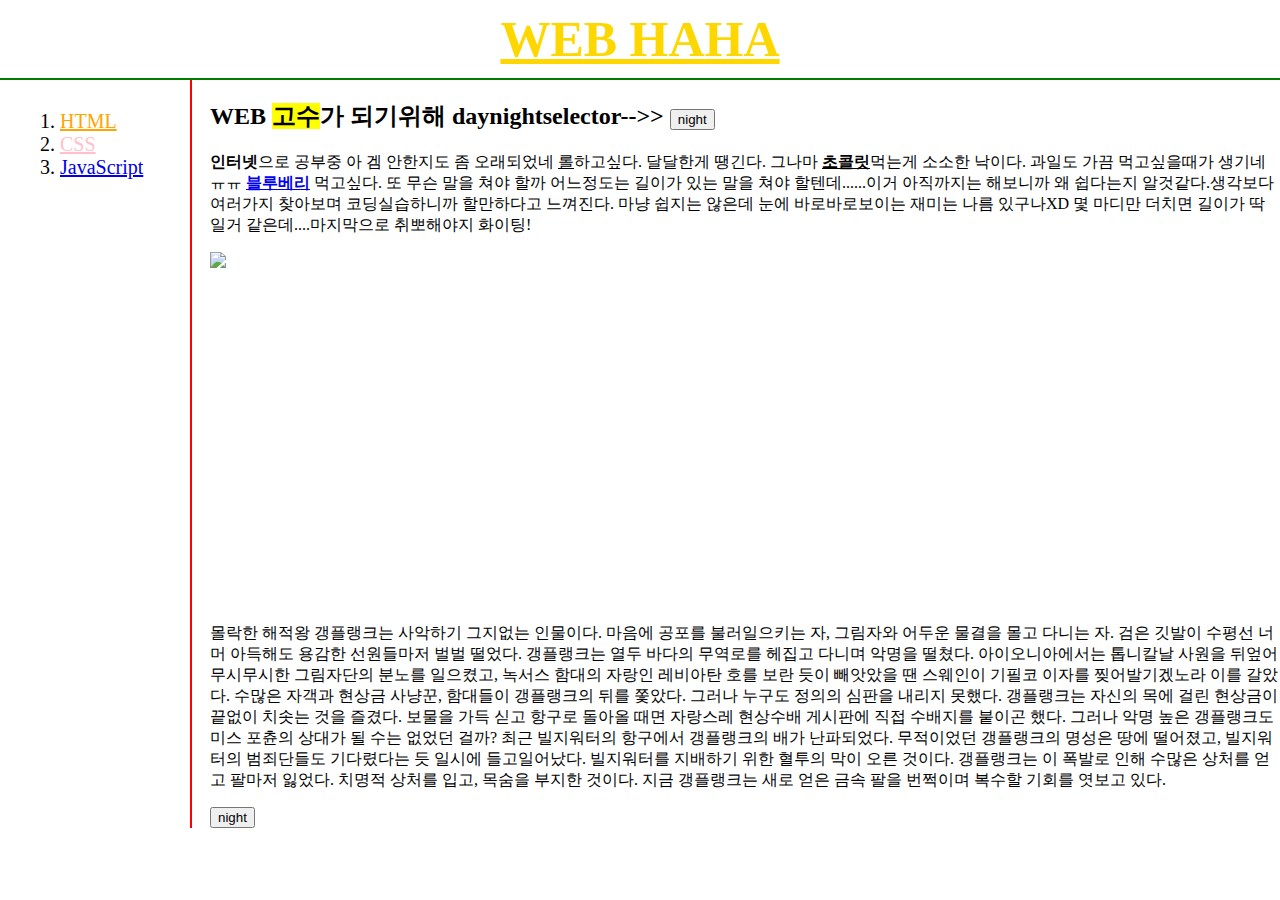
==== index.html @ e2c9e54b "첫 웹연습 업로드" ====
<!DOCTYPE html>
<html>
  <head>
    <title>web-practice</title>
    <meta charset="utf-8">
    <link rel="stylesheet" href="style.css">
    <script src="colors.js"></script>
  </head>


<body>
  <h1><a href="index.html" style="color:gold">WEB HAHA</h1></a>
<div id="grid">
  <ol>
    <li><a href="1.html" id="htmli"> HTML </li></a>
    <li><a href="2.html" class="cssc"> CSS</li></a>
    <li><a href="3.html"> JavaScript</li></a>


  </ol>

  <div>
    <h2>WEB <mark>고수</mark>가 되기위해  daynightselector-->> <input id="night_day" type="button" value="night" onclick="
    nightDayHandler(this);"></h2>

    <p><strong>인터넷</strong>으로 공부중 아 겜 안한지도 좀 오래되었네 <u>롤</u>하고싶다. 달달한게 땡긴다.
      그나마 <strong><u>초콜릿</u></strong>먹는게 소소한 낙이다. 과일도 가끔 먹고싶을때가 생기네ㅠㅠ<strong>
  <a href="https://namu.wiki/w/%EB%B8%94%EB%A3%A8%EB%B2%A0%EB%A6%AC"target="_blank" title="blueberry">블루베리</a></strong> 먹고싶다.
또 무슨 말을 쳐야 할까 어느정도는 길이가 있는 말을 쳐야 할텐데......이거 아직까지는 해보니까 왜 쉽다는지 알것같다.생각보다 여러가지 찾아보며 코딩실습하니까
할만하다고 느껴진다. 마냥 쉽지는 않은데 눈에 바로바로보이는 재미는 나름 있구나XD 몇 마디만 더치면 길이가 딱일거 같은데....마지막으로 취뽀해야지 화이팅!</p>
<img src="space.jpg" width="500px">
<p>
  <iframe width="560" height="315" src="https://www.youtube.com/embed/689GoEBjMhY?start=1" frameborder="0" allow="accelerometer; autoplay; encrypted-media; gyroscope; picture-in-picture" allowfullscreen></iframe>
</p>
<p>몰락한 해적왕 갱플랭크는 사악하기 그지없는 인물이다. 마음에 공포를 불러일으키는 자, 그림자와 어두운 물결을 몰고 다니는 자. 검은 깃발이 수평선 너머 아득해도 용감한 선원들마저 벌벌 떨었다.

갱플랭크는 열두 바다의 무역로를 헤집고 다니며 악명을 떨쳤다. 아이오니아에서는 톱니칼날 사원을 뒤엎어 무시무시한 그림자단의 분노를 일으켰고, 녹서스 함대의 자랑인 레비아탄 호를 보란 듯이 빼앗았을 땐 스웨인이 기필코 이자를 찢어발기겠노라 이를 갈았다.

수많은 자객과 현상금 사냥꾼, 함대들이 갱플랭크의 뒤를 쫓았다. 그러나 누구도 정의의 심판을 내리지 못했다. 갱플랭크는 자신의 목에 걸린 현상금이 끝없이 치솟는 것을 즐겼다. 보물을 가득 싣고 항구로 돌아올 때면 자랑스레 현상수배 게시판에 직접 수배지를 붙이곤 했다.

그러나 악명 높은 갱플랭크도 미스 포츈의 상대가 될 수는 없었던 걸까? 최근 빌지워터의 항구에서 갱플랭크의 배가 난파되었다. 무적이었던 갱플랭크의 명성은 땅에 떨어졌고, 빌지워터의 범죄단들도 기다렸다는 듯 일시에 들고일어났다. 빌지워터를 지배하기 위한 혈투의 막이 오른 것이다.

갱플랭크는 이 폭발로 인해 수많은 상처를 얻고 팔마저 잃었다. 치명적 상처를 입고, 목숨을 부지한 것이다. 지금 갱플랭크는 새로 얻은 금속 팔을 번쩍이며 복수할 기회를 엿보고 있다.</p>
<input type="button" value="night" onclick="
  var target=document.querySelector('body')
if(this.value === 'night'){
  target.style.backgroundColor = 'black';
  target.style.color = 'white';
  this.value = 'day';

} else {
  target.style.backgroundColor = 'white';
  target.style.color = 'black';
  this.value = 'night';
}
">
  </div>
</div>


<p>
    <div id="disqus_thread"></div>
<script>

/**
*  RECOMMENDED CONFIGURATION VARIABLES: EDIT AND UNCOMMENT THE SECTION BELOW TO INSERT DYNAMIC VALUES FROM YOUR PLATFORM OR CMS.
*  LEARN WHY DEFINING THESE VARIABLES IS IMPORTANT: https://disqus.com/admin/universalcode/#configuration-variables*/
/*
var disqus_config = function () {
this.page.url = PAGE_URL;  // Replace PAGE_URL with your page's canonical URL variable
this.page.identifier = PAGE_IDENTIFIER; // Replace PAGE_IDENTIFIER with your page's unique identifier variable
};
*/
(function() { // DON'T EDIT BELOW THIS LINE
var d = document, s = d.createElement('script');
s.src = 'https://web1-2.disqus.com/embed.js';
s.setAttribute('data-timestamp', +new Date());
(d.head || d.body).appendChild(s);
})();
</script>
<noscript>Please enable JavaScript to view the <a href="https://disqus.com/?ref_noscript">comments powered by Disqus.</a></noscript>

  </p>
</p>
<!--Start of Tawk.to Script-->
<script type="text/javascript">
var Tawk_API=Tawk_API||{}, Tawk_LoadStart=new Date();
(function(){
var s1=document.createElement("script"),s0=document.getElementsByTagName("script")[0];
s1.async=true;
s1.src='https://embed.tawk.to/57a72994c11fe69b0bd8fa90/default';
s1.charset='UTF-8';
s1.setAttribute('crossorigin','*');
s0.parentNode.insertBefore(s1,s0);
})();
</script>
<!--End of Tawk.to Script-->
  </body>
</html>
---- style.css ----
h1{
  font-size: 50px;
  text-align: center;
  border-bottom:2px green solid;
  margin:0;
  padding:10px;
}
#grid ol{
  border-right:2px red solid;
  font-size: 20px;
  width:100px;
  margin:0;
  padding:30px;
}
#htmli{
  color:orange;
}
.cssc{
  color:pink;
}
body{
  margin:0;
}
#grid{
  display: grid;
  grid-template-columns: 150px 1fr
}
div{
  padding-left: 30px;
}
@media(max-width:1000px) {
  #grid{
    display:block;
}
#grid div{
  padding-left: 10px;
}
#grid ol{
  border-right:none;
  border-bottom:2px red solid;
  padding-right:1000px;
}
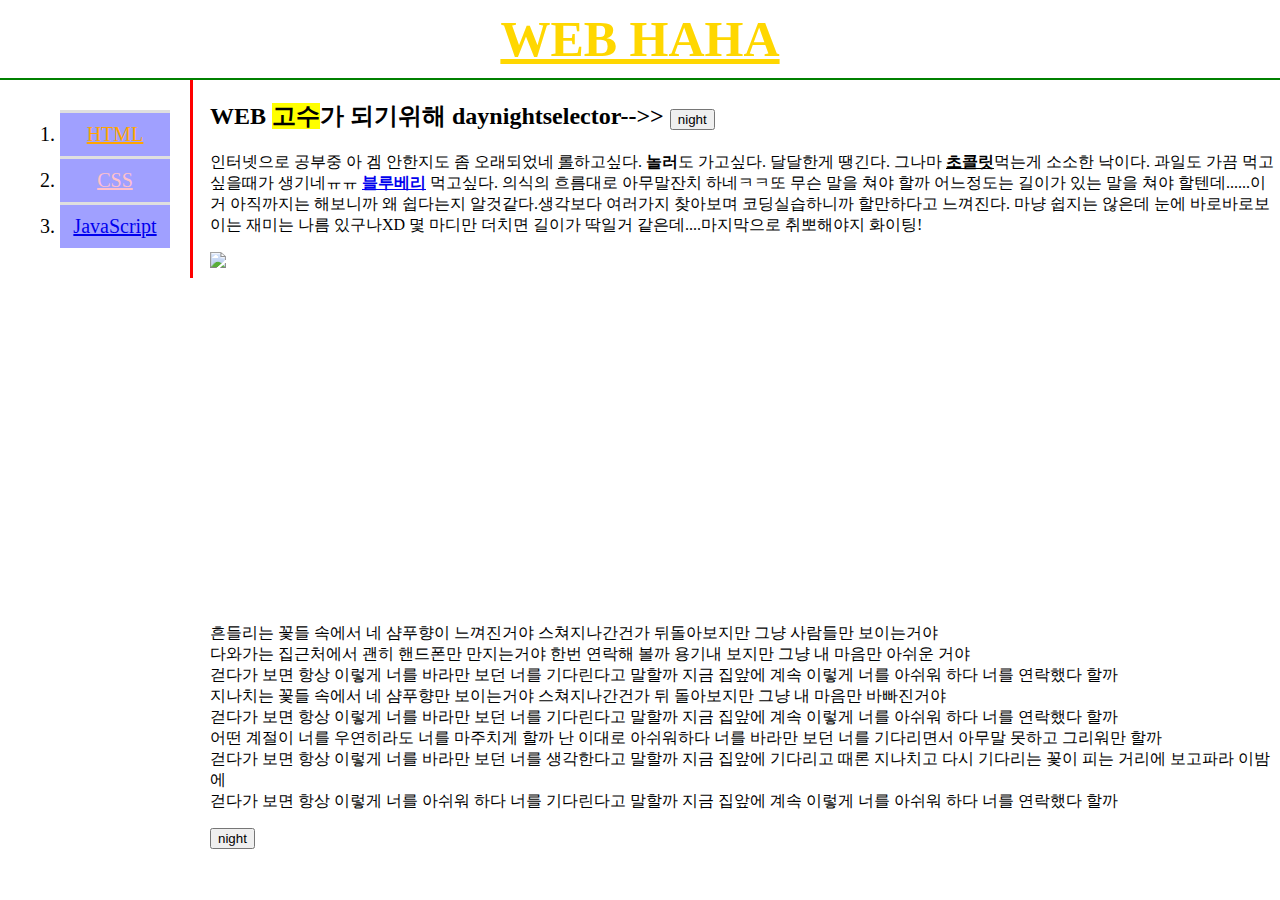
==== commit 900c8035: "두번째 업로드 바뀔까나?" ====
--- a/index.html
+++ b/index.html
@@ -11,36 +11,65 @@
 <body>
   <h1><a href="index.html" style="color:gold">WEB HAHA</h1></a>
 <div id="grid">
+  <nav>
   <ol>
     <li><a href="1.html" id="htmli"> HTML </li></a>
     <li><a href="2.html" class="cssc"> CSS</li></a>
     <li><a href="3.html"> JavaScript</li></a>
-
-
   </ol>
-
+</nav>
   <div>
     <h2>WEB <mark>고수</mark>가 되기위해  daynightselector-->> <input id="night_day" type="button" value="night" onclick="
     nightDayHandler(this);"></h2>
 
-    <p><strong>인터넷</strong>으로 공부중 아 겜 안한지도 좀 오래되었네 <u>롤</u>하고싶다. 달달한게 땡긴다.
+    <p>인터넷으로 공부중 아 겜 안한지도 좀 오래되었네 <u>롤</u>하고싶다. <strong>놀러</strong>도 가고싶다. 달달한게 땡긴다.
       그나마 <strong><u>초콜릿</u></strong>먹는게 소소한 낙이다. 과일도 가끔 먹고싶을때가 생기네ㅠㅠ<strong>
   <a href="https://namu.wiki/w/%EB%B8%94%EB%A3%A8%EB%B2%A0%EB%A6%AC"target="_blank" title="blueberry">블루베리</a></strong> 먹고싶다.
-또 무슨 말을 쳐야 할까 어느정도는 길이가 있는 말을 쳐야 할텐데......이거 아직까지는 해보니까 왜 쉽다는지 알것같다.생각보다 여러가지 찾아보며 코딩실습하니까
+의식의 흐름대로 아무말잔치 하네ㅋㅋ또 무슨 말을 쳐야 할까 어느정도는 길이가 있는 말을 쳐야 할텐데......이거 아직까지는 해보니까 왜 쉽다는지 알것같다.생각보다 여러가지 찾아보며 코딩실습하니까
 할만하다고 느껴진다. 마냥 쉽지는 않은데 눈에 바로바로보이는 재미는 나름 있구나XD 몇 마디만 더치면 길이가 딱일거 같은데....마지막으로 취뽀해야지 화이팅!</p>
 <img src="space.jpg" width="500px">
 <p>
   <iframe width="560" height="315" src="https://www.youtube.com/embed/689GoEBjMhY?start=1" frameborder="0" allow="accelerometer; autoplay; encrypted-media; gyroscope; picture-in-picture" allowfullscreen></iframe>
 </p>
-<p>몰락한 해적왕 갱플랭크는 사악하기 그지없는 인물이다. 마음에 공포를 불러일으키는 자, 그림자와 어두운 물결을 몰고 다니는 자. 검은 깃발이 수평선 너머 아득해도 용감한 선원들마저 벌벌 떨었다.
-
-갱플랭크는 열두 바다의 무역로를 헤집고 다니며 악명을 떨쳤다. 아이오니아에서는 톱니칼날 사원을 뒤엎어 무시무시한 그림자단의 분노를 일으켰고, 녹서스 함대의 자랑인 레비아탄 호를 보란 듯이 빼앗았을 땐 스웨인이 기필코 이자를 찢어발기겠노라 이를 갈았다.
-
-수많은 자객과 현상금 사냥꾼, 함대들이 갱플랭크의 뒤를 쫓았다. 그러나 누구도 정의의 심판을 내리지 못했다. 갱플랭크는 자신의 목에 걸린 현상금이 끝없이 치솟는 것을 즐겼다. 보물을 가득 싣고 항구로 돌아올 때면 자랑스레 현상수배 게시판에 직접 수배지를 붙이곤 했다.
-
-그러나 악명 높은 갱플랭크도 미스 포츈의 상대가 될 수는 없었던 걸까? 최근 빌지워터의 항구에서 갱플랭크의 배가 난파되었다. 무적이었던 갱플랭크의 명성은 땅에 떨어졌고, 빌지워터의 범죄단들도 기다렸다는 듯 일시에 들고일어났다. 빌지워터를 지배하기 위한 혈투의 막이 오른 것이다.
-
-갱플랭크는 이 폭발로 인해 수많은 상처를 얻고 팔마저 잃었다. 치명적 상처를 입고, 목숨을 부지한 것이다. 지금 갱플랭크는 새로 얻은 금속 팔을 번쩍이며 복수할 기회를 엿보고 있다.</p>
+<p>흔들리는 꽃들 속에서
+네 샴푸향이 느껴진거야
+스쳐지나간건가 뒤돌아보지만
+그냥 사람들만 보이는거야<br>
+다와가는 집근처에서
+괜히 핸드폰만 만지는거야
+한번 연락해 볼까 용기내 보지만
+그냥 내 마음만 아쉬운 거야<br>
+걷다가 보면 항상 이렇게
+너를 바라만 보던
+너를 기다린다고 말할까
+지금 집앞에 계속 이렇게
+너를 아쉬워 하다 너를 연락했다 할까<br>
+지나치는 꽃들 속에서
+네 샴푸향만 보이는거야
+스쳐지나간건가 뒤 돌아보지만
+그냥 내 마음만 바빠진거야<br>
+걷다가 보면 항상 이렇게
+너를 바라만 보던 너를 기다린다고 말할까
+지금 집앞에 계속 이렇게
+너를 아쉬워 하다 너를 연락했다 할까<br>
+어떤 계절이 너를 우연히라도
+너를 마주치게 할까
+난 이대로 아쉬워하다
+너를 바라만 보던 너를
+기다리면서 아무말 못하고
+그리워만 할까<br>
+걷다가 보면 항상 이렇게
+너를 바라만 보던
+너를 생각한다고 말할까
+지금 집앞에 기다리고
+때론 지나치고 다시 기다리는
+꽃이 피는 거리에 보고파라 이밤에<br>
+걷다가 보면 항상 이렇게
+너를 아쉬워 하다
+너를 기다린다고 말할까
+지금 집앞에 계속 이렇게
+너를 아쉬워 하다
+너를 연락했다 할까</p>
 <input type="button" value="night" onclick="
   var target=document.querySelector('body')
 if(this.value === 'night'){
--- a/style.css
+++ b/style.css
@@ -5,8 +5,20 @@
   margin:0;
   padding:10px;
 }
+li{
+  width: 90px;
+    background-color: #A0A0FF;
+    text-align: center;
+    padding: 10px;
+    border-top: solid 3px #dfdfdf;
+    transition:background-color 0.3s, margin-left 0.5s;
+}
+li:hover{
+    background-color: skyblue;
+    margin-left: 10px;
+}
 #grid ol{
-  border-right:2px red solid;
+  border-right:3px red solid;
   font-size: 20px;
   width:100px;
   margin:0;
@@ -37,6 +49,6 @@
 }
 #grid ol{
   border-right:none;
-  border-bottom:2px red solid;
+  border-bottom:3px red solid;
   padding-right:1000px;
 }
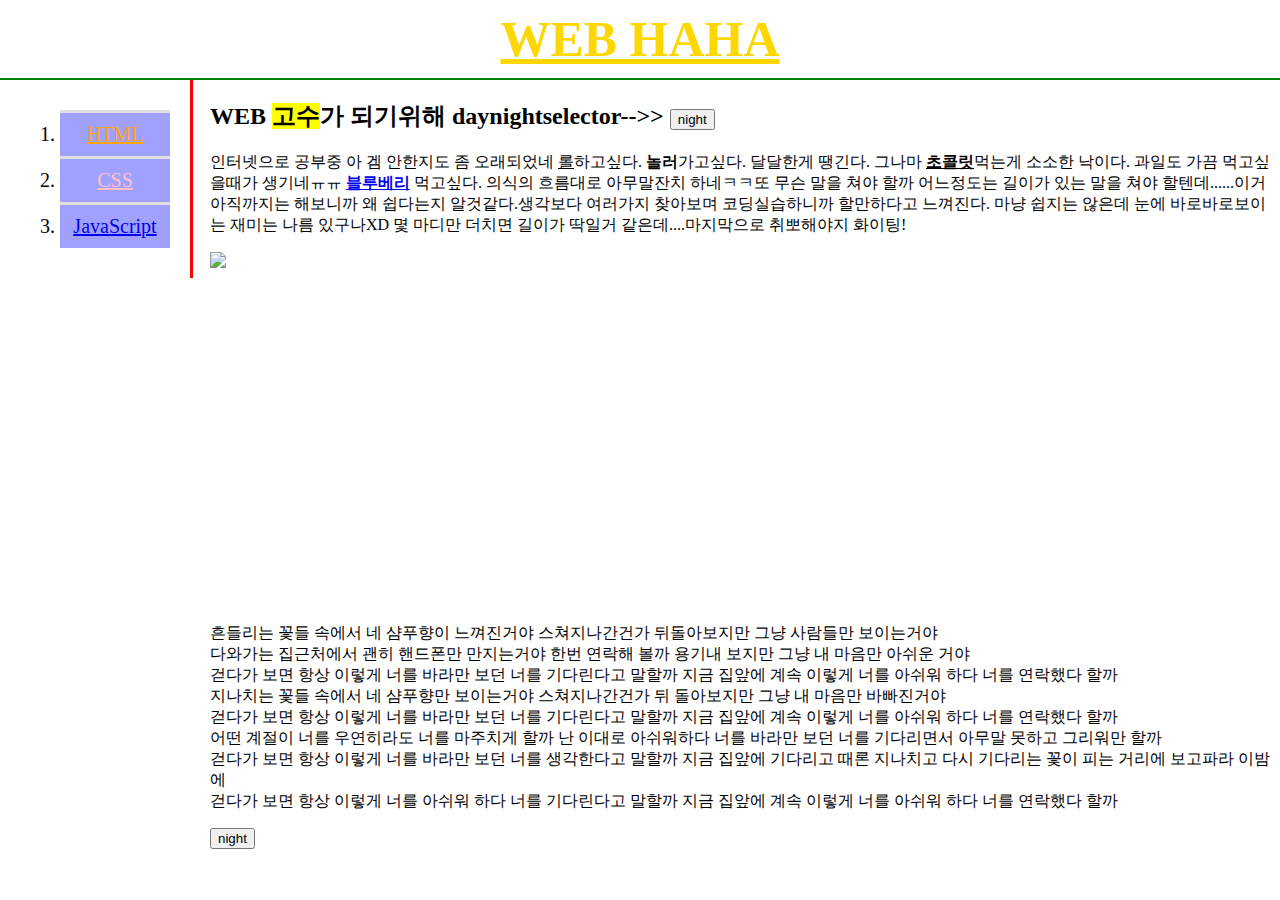
==== commit df0a2e6d: "세번째 깔끔!" ====
--- a/index.html
+++ b/index.html
@@ -22,7 +22,7 @@
     <h2>WEB <mark>고수</mark>가 되기위해  daynightselector-->> <input id="night_day" type="button" value="night" onclick="
     nightDayHandler(this);"></h2>
 
-    <p>인터넷으로 공부중 아 겜 안한지도 좀 오래되었네 <u>롤</u>하고싶다. <strong>놀러</strong>도 가고싶다. 달달한게 땡긴다.
+    <p>인터넷으로 공부중 아 겜 안한지도 좀 오래되었네 <u>롤</u>하고싶다. <strong>놀러</strong>가고싶다. 달달한게 땡긴다.
       그나마 <strong><u>초콜릿</u></strong>먹는게 소소한 낙이다. 과일도 가끔 먹고싶을때가 생기네ㅠㅠ<strong>
   <a href="https://namu.wiki/w/%EB%B8%94%EB%A3%A8%EB%B2%A0%EB%A6%AC"target="_blank" title="blueberry">블루베리</a></strong> 먹고싶다.
 의식의 흐름대로 아무말잔치 하네ㅋㅋ또 무슨 말을 쳐야 할까 어느정도는 길이가 있는 말을 쳐야 할텐데......이거 아직까지는 해보니까 왜 쉽다는지 알것같다.생각보다 여러가지 찾아보며 코딩실습하니까
